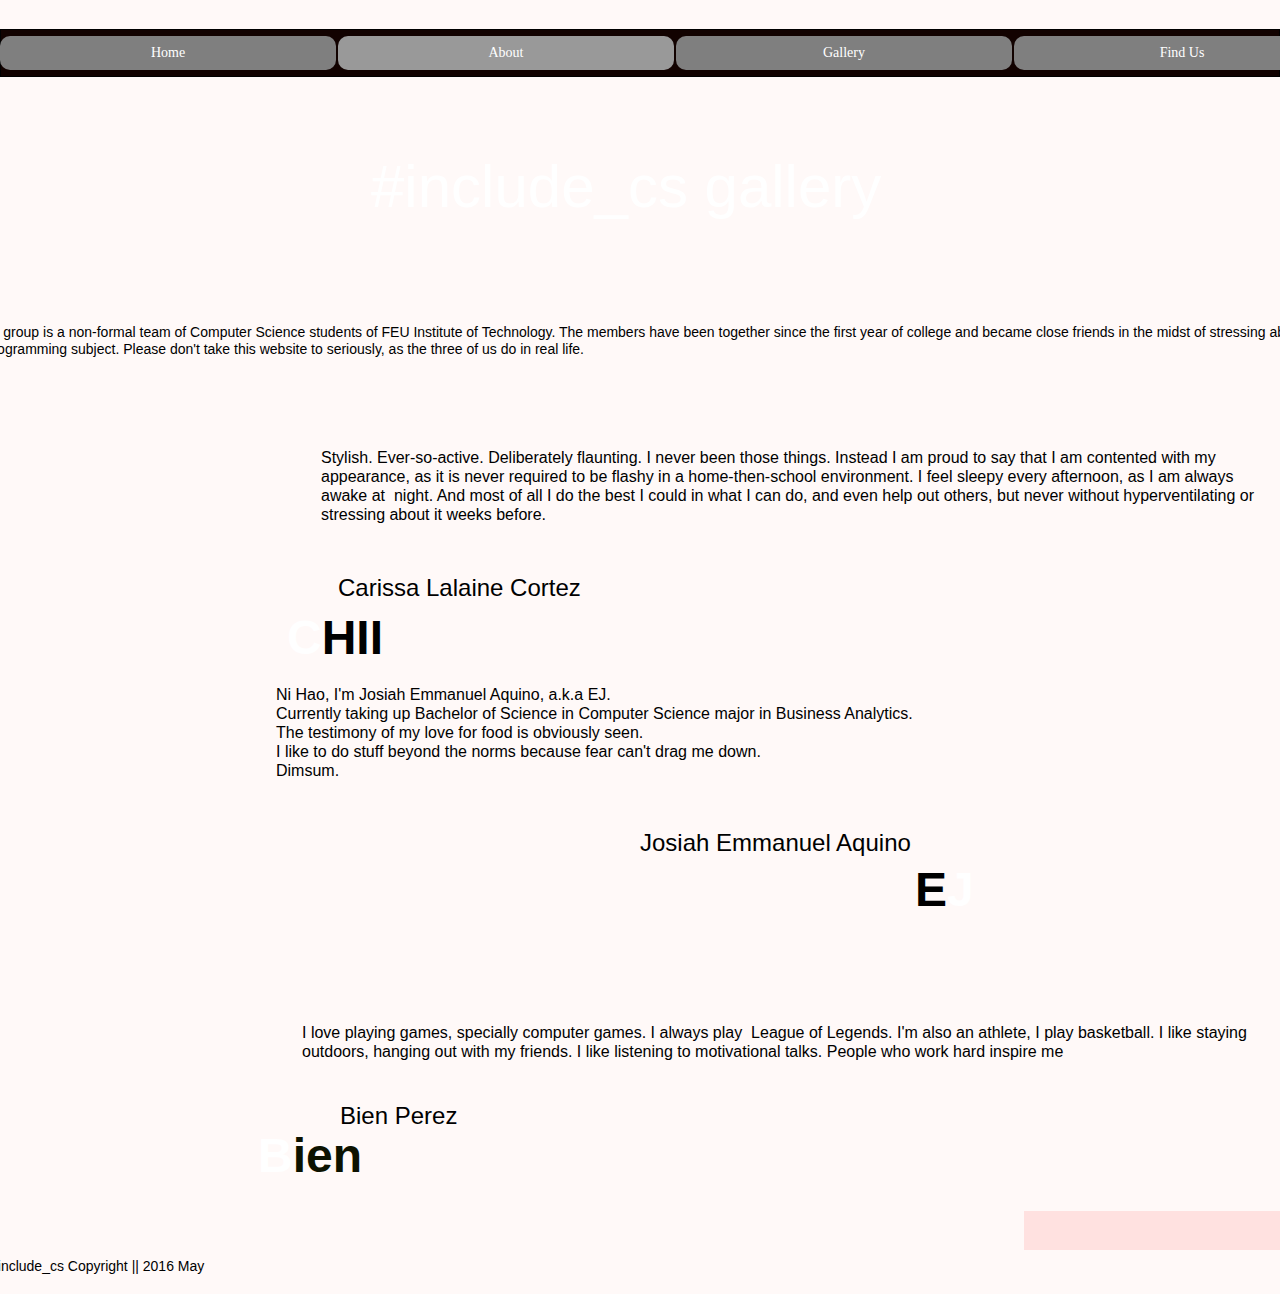
==== about.html @ 6dd9d618 "Add files via upload" ====
<!DOCTYPE html>
<html class="html" lang="en-US">
 <head>

  <script type="text/javascript">
   if(typeof Muse == "undefined") window.Muse = {}; window.Muse.assets = {"required":["jquery-1.8.3.min.js", "museutils.js", "jquery.watch.js", "jquery.musemenu.js", "webpro.js", "musewpslideshow.js", "jquery.museoverlay.js", "touchswipe.js", "about.css"], "outOfDate":[]};
</script>
  
  <meta http-equiv="Content-type" content="text/html;charset=UTF-8"/>
  <meta name="generator" content="2014.1.1.276"/>
  <title>About</title>
  <!-- CSS -->
  <link rel="stylesheet" type="text/css" href="css/site_global.css?426517801"/>
  <link rel="stylesheet" type="text/css" href="css/master_a-master.css?4019433259"/>
  <link rel="stylesheet" type="text/css" href="css/about.css?3801669878" id="pagesheet"/>
  <!-- Other scripts -->
  <script type="text/javascript">
   document.documentElement.className += ' js';
</script>
  <!-- JS includes -->
  <!--[if lt IE 9]>
  <script src="scripts/html5shiv.js?4241844378" type="text/javascript"></script>
  <![endif]-->
   </head>
 <body>

  <!--HTML Widget code-->
  
<div id="fb-root"></div>
<script>
(function(d, s, id) {
  var js, fjs = d.getElementsByTagName(s)[0];
  if (d.getElementById(id)) return;
  js = d.createElement(s); js.id = id;
  js.src = "//connect.facebook.net/en_US/all.js#xfbml=1";
  fjs.parentNode.insertBefore(js, fjs);
}(document, 'script', 'facebook-jssdk'));
</script>

  
  <div class="clearfix" id="page"><!-- column -->
   <div class="position_content" id="page_position_content">
    <div class="clearfix colelem" id="pu212"><!-- group -->
     <div class="browser_width grpelem" id="u212-bw">
      <div id="u212"><!-- simple frame --></div>
     </div>
     <div class="browser_width grpelem" id="menuu148-bw">
      <nav class="MenuBar clearfix" id="menuu148"><!-- horizontal box -->
       <div class="MenuItemContainer clearfix grpelem" id="u149"><!-- vertical box -->
        <a class="nonblock nontext MenuItem MenuItemWithSubMenu clearfix colelem" id="u150" href="index.html"><!-- horizontal box --><div class="MenuItemLabel NoWrap clearfix grpelem" id="u151-4"><!-- content --><p>Home</p></div></a>
       </div>
       <div class="MenuItemContainer clearfix grpelem" id="u156"><!-- vertical box -->
        <a class="nonblock nontext MenuItem MenuItemWithSubMenu MuseMenuActive clearfix colelem" id="u159" href="about.html"><!-- horizontal box --><div class="MenuItemLabel NoWrap clearfix grpelem" id="u161-4"><!-- content --><p>About</p></div></a>
       </div>
       <div class="MenuItemContainer clearfix grpelem" id="u163"><!-- vertical box -->
        <a class="nonblock nontext MenuItem MenuItemWithSubMenu clearfix colelem" id="u166" href="gallery.html"><!-- horizontal box --><div class="MenuItemLabel NoWrap clearfix grpelem" id="u168-4"><!-- content --><p>Gallery</p></div></a>
       </div>
       <div class="MenuItemContainer clearfix grpelem" id="u790"><!-- vertical box -->
        <a class="nonblock nontext MenuItem MenuItemWithSubMenu clearfix colelem" id="u791" href="find-us.html"><!-- horizontal box --><div class="MenuItemLabel NoWrap clearfix grpelem" id="u792-4"><!-- content --><p>Find Us</p></div></a>
       </div>
      </nav>
     </div>
    </div>
    <div class="SlideShowWidget clearfix colelem" id="slideshowu180"><!-- none box -->
     <div class="popup_anchor" id="u181popup">
      <div class="SlideShowContentPanel clearfix" id="u181"><!-- stack box -->
       <div class="SSSlide clip_frame grpelem" id="u182"><!-- image -->
        <img class="ImageInclude" id="u182_img" data-src="images/images.jpg" src="images/blank.gif" alt="" data-width="1350" data-height="868"/>
       </div>
       <div class="SSSlide invi clip_frame grpelem" id="u1472"><!-- image -->
        <img class="ImageInclude" id="u1472_img" data-src="images/download.jpg" src="images/blank.gif" alt="" data-width="1350" data-height="841"/>
       </div>
       <div class="SSSlide invi clip_frame grpelem" id="u1486"><!-- image -->
        <img class="ImageInclude" id="u1486_img" data-src="images/images%20(1).jpg" src="images/blank.gif" alt="" data-width="1350" data-height="841"/>
       </div>
      </div>
     </div>
    </div>
    <div class="clearfix colelem" id="u566-4"><!-- content -->
     <p>#include_cs gallery</p>
    </div>
    <div class="clearfix colelem" id="u214-4"><!-- content -->
     <p>This group is a non&#45;formal team of Computer Science students of FEU Institute of Technology. The members have been together since the first year of college and became close friends in the midst of stressing about a programming subject. Please don't take this website to seriously, as the three of us do in real life.</p>
    </div>
    <div class="SlideShowWidget clearfix colelem" id="slideshowu247"><!-- none box -->
     <div class="popup_anchor" id="u248popup">
      <div class="SlideShowContentPanel clearfix" id="u248"><!-- stack box -->
       <a class="nonblock nontext SSSlide clip_frame grpelem" id="u375" href="find-us.html"><!-- image --><img class="block ImageInclude" id="u375_img" data-src="images/13335310_274669266256199_1810611564_n-crop-u375.jpg" src="images/blank.gif" alt="" data-width="327" data-height="237"/></a>
      </div>
     </div>
    </div>
    <div class="clearfix colelem" id="puntitled"><!-- group -->
     <a class="anchor_item grpelem" id="untitled"></a>
     <div class="clearfix grpelem" id="u280-4"><!-- content -->
      <p>Stylish. Ever&#45;so&#45;active. Deliberately flaunting. I never been those things. Instead I am proud to say that I am contented with my appearance, as it is never required to be flashy in a home&#45;then&#45;school environment. I feel sleepy every afternoon, as I am always awake at&nbsp; night. And most of all I do the best I could in what I can do, and even help out others, but never without hyperventilating or stressing about it weeks before.</p>
     </div>
    </div>
    <div class="clearfix colelem" id="pu281-4"><!-- group -->
     <div class="clearfix grpelem" id="u281-4"><!-- content -->
      <p>Carissa Lalaine Cortez</p>
     </div>
     <div class="clearfix grpelem" id="u282-5"><!-- content -->
      <p><span id="u282">C</span>HII</p>
     </div>
    </div>
    <div class="SlideShowWidget clearfix colelem" id="slideshowu317"><!-- none box -->
     <div class="popup_anchor" id="u318popup">
      <div class="SlideShowContentPanel clearfix" id="u318"><!-- stack box -->
       <a class="nonblock nontext SSSlide clip_frame grpelem" id="u319" href="find-us.html"><!-- image --><img class="block ImageInclude" id="u319_img" data-src="images/11402729_365679026975382_721352777553008699_n-crop-u319.jpg" src="images/blank.gif" alt="" data-width="342" data-height="244"/></a>
      </div>
     </div>
    </div>
    <a class="anchor_item colelem" id="untitled3"></a>
    <div class="clearfix colelem" id="pu367-4"><!-- group -->
     <div class="clearfix grpelem" id="u367-4"><!-- content -->
      <p>Josiah Emmanuel Aquino</p>
     </div>
     <div class="clearfix grpelem" id="u369-5"><!-- content -->
      <p>E<span id="u369-2">J</span></p>
     </div>
    </div>
    <div class="SlideShowWidget clearfix colelem" id="slideshowu493"><!-- none box -->
     <div class="popup_anchor" id="u494popup">
      <div class="SlideShowContentPanel clearfix" id="u494"><!-- stack box -->
       <a class="nonblock nontext SSSlide clip_frame grpelem" id="u519" href="find-us.html"><!-- image --><img class="block ImageInclude" id="u519_img" data-src="images/12743640_10201428869758994_3553800604201552470_n-crop-u519.jpg" src="images/blank.gif" alt="" data-width="332" data-height="229"/></a>
      </div>
     </div>
    </div>
    <div class="clearfix colelem" id="pu509-4"><!-- group -->
     <div class="clearfix grpelem" id="u509-4"><!-- content -->
      <p>I love playing games, specially computer games. I always play&nbsp; League of Legends. I'm also an athlete, I play basketball. I like staying outdoors, hanging out with my friends. I like listening to motivational talks. People who work hard inspire me</p>
     </div>
     <div class="clearfix grpelem" id="u510-4"><!-- content -->
      <p>Bien Perez</p>
     </div>
     <div class="clearfix grpelem" id="u511-5"><!-- content -->
      <p><span id="u511">B</span><span id="u511-2">ien</span></p>
     </div>
     <a class="anchor_item grpelem" id="untitled2"></a>
    </div>
    <div class="verticalspacer"></div>
    <div class="clearfix colelem" id="u283-13"><!-- content -->
     <p>Ni Hao, I'm Josiah Emmanuel Aquino, a.k.a EJ.</p>
     <p>Currently taking up Bachelor of Science in Computer Science major in Business Analytics.</p>
     <p>The testimony of my love for food is obviously seen.</p>
     <p>I like to do stuff beyond the norms because fear can't drag me down.</p>
     <p>Dimsum.</p>
     <p>&nbsp;</p>
    </div>
    <div class="colelem" id="u1443"><!-- custom html -->
     
<div class="fb-like" data-href="http://index.html/about.html" data-send="false" data-width="291" data-show-faces="false" data-colorscheme="light" data-layout="standard" data-action="like"></div>

</div>
    <div class="clearfix colelem" id="u177-4"><!-- content -->
     <p>#include_cs Copyright || 2016 May</p>
    </div>
   </div>
  </div>
  <!-- JS includes -->
  <script type="text/javascript">
   if (document.location.protocol != 'https:') document.write('\x3Cscript src="http://musecdn.businesscatalyst.com/scripts/4.0/jquery-1.8.3.min.js" type="text/javascript">\x3C/script>');
</script>
  <script type="text/javascript">
   window.jQuery || document.write('\x3Cscript src="scripts/jquery-1.8.3.min.js" type="text/javascript">\x3C/script>');
</script>
  <script src="scripts/museutils.js?4136605575" type="text/javascript"></script>
  <script src="scripts/jquery.watch.js?172956391" type="text/javascript"></script>
  <script src="scripts/jquery.musemenu.js?4009181048" type="text/javascript"></script>
  <script src="scripts/webpro.js?420478120" type="text/javascript"></script>
  <script src="scripts/musewpslideshow.js?480958572" type="text/javascript"></script>
  <script src="scripts/jquery.museoverlay.js?184401257" type="text/javascript"></script>
  <script src="scripts/touchswipe.js?60020316" type="text/javascript"></script>
  <!-- Other scripts -->
  <script type="text/javascript">
   $(document).ready(function() { try {
(function(){var a={},b=function(a){if(a.match(/^rgb/))return a=a.replace(/\s+/g,"").match(/([\d\,]+)/gi)[0].split(","),(parseInt(a[0])<<16)+(parseInt(a[1])<<8)+parseInt(a[2]);if(a.match(/^\#/))return parseInt(a.substr(1),16);return 0};(function(){$('link[type="text/css"]').each(function(){var b=($(this).attr("href")||"").match(/\/?css\/([\w\-]+\.css)\?(\d+)/);b&&b[1]&&b[2]&&(a[b[1]]=b[2])})})();(function(){$("body").append('<div class="version" style="display:none; width:1px; height:1px;"></div>');
for(var c=$(".version"),d=0;d<Muse.assets.required.length;){var f=Muse.assets.required[d],g=f.match(/([\w\-\.]+)\.(\w+)$/),k=g&&g[1]?g[1]:null,g=g&&g[2]?g[2]:null;switch(g.toLowerCase()){case "css":k=k.replace(/\W/gi,"_").replace(/^([^a-z])/gi,"_$1");c.addClass(k);var g=b(c.css("color")),h=b(c.css("background-color"));g!=0||h!=0?(Muse.assets.required.splice(d,1),"undefined"!=typeof a[f]&&(g!=a[f]>>>24||h!=(a[f]&16777215))&&Muse.assets.outOfDate.push(f)):d++;c.removeClass(k);break;case "js":k.match(/^jquery-[\d\.]+/gi)&&
typeof $!="undefined"?Muse.assets.required.splice(d,1):d++;break;default:throw Error("Unsupported file type: "+g);}}c.remove();if(Muse.assets.outOfDate.length||Muse.assets.required.length)c="Some files on the server may be missing or incorrect. Clear browser cache and try again. If the problem persists please contact website author.",(d=location&&location.search&&location.search.match&&location.search.match(/muse_debug/gi))&&Muse.assets.outOfDate.length&&(c+="\nOut of date: "+Muse.assets.outOfDate.join(",")),d&&Muse.assets.required.length&&(c+="\nMissing: "+Muse.assets.required.join(",")),alert(c)})()})();/* body */
Muse.Utils.transformMarkupToFixBrowserProblemsPreInit();/* body */
Muse.Utils.prepHyperlinks(true);/* body */
Muse.Utils.resizeHeight()/* resize height */
Muse.Utils.initWidget('.MenuBar', function(elem) { return $(elem).museMenu(); });/* unifiedNavBar */
Muse.Utils.initWidget('#slideshowu180', function(elem) { $(elem).data('widget', new WebPro.Widget.ContentSlideShow(elem, {heroFitting:'fillFrameProportionally',autoPlay:true,displayInterval:3500,slideLinkStopsSlideShow:false,transitionStyle:'fading',lightboxEnabled_runtime:false,shuffle:false,transitionDuration:500,enableSwipe:true,elastic:'fullWidth',resumeAutoplay:true,resumeAutoplayInterval:3000,playOnce:false})); });/* #slideshowu180 */
Muse.Utils.initWidget('#slideshowu247', function(elem) { $(elem).data('widget', new WebPro.Widget.ContentSlideShow(elem, {autoPlay:false,displayInterval:3500,slideLinkStopsSlideShow:false,transitionStyle:'fading',lightboxEnabled_runtime:false,shuffle:false,transitionDuration:500,enableSwipe:true,elastic:'off',resumeAutoplay:true,resumeAutoplayInterval:3000,playOnce:false})); });/* #slideshowu247 */
Muse.Utils.initWidget('#slideshowu317', function(elem) { $(elem).data('widget', new WebPro.Widget.ContentSlideShow(elem, {autoPlay:true,displayInterval:3500,slideLinkStopsSlideShow:false,transitionStyle:'fading',lightboxEnabled_runtime:false,shuffle:false,transitionDuration:500,enableSwipe:true,elastic:'off',resumeAutoplay:true,resumeAutoplayInterval:3000,playOnce:false})); });/* #slideshowu317 */
Muse.Utils.initWidget('#slideshowu493', function(elem) { $(elem).data('widget', new WebPro.Widget.ContentSlideShow(elem, {autoPlay:false,displayInterval:3500,slideLinkStopsSlideShow:false,transitionStyle:'fading',lightboxEnabled_runtime:false,shuffle:false,transitionDuration:500,enableSwipe:true,elastic:'off',resumeAutoplay:true,resumeAutoplayInterval:3000,playOnce:false})); });/* #slideshowu493 */
Muse.Utils.fullPage('#page');/* 100% height page */
Muse.Utils.showWidgetsWhenReady();/* body */
Muse.Utils.transformMarkupToFixBrowserProblems();/* body */
} catch(e) { if (e && 'function' == typeof e.notify) e.notify(); else Muse.Assert.fail('Error calling selector function:' + e); }});
</script>
   </body>
</html>
---- css/site_global.css ----
html
{
	min-height: 100%;
	min-width: 100%;
	-ms-text-size-adjust: none;
}

body,div,dl,dt,dd,ul,ol,li,nav,h1,h2,h3,h4,h5,h6,pre,code,form,fieldset,legend,input,button,textarea,p,blockquote,th,td,a
{
	margin: 0;
	padding: 0;
	border-width: 0;
	-webkit-transform-origin: left top;
	-ms-transform-origin: left top;
	-o-transform-origin: left top;
	transform-origin: left top;
}

table
{
	border-collapse: collapse;
	border-spacing: 0;
}

fieldset,img
{
	border: 0;
	-webkit-transform-origin: left top;
	-ms-transform-origin: left top;
	-o-transform-origin: left top;
	transform-origin: left top;
}

address,caption,cite,code,dfn,em,strong,th,var,optgroup
{
	font-style: inherit;
	font-weight: inherit;
}

del,ins
{
	text-decoration: none;
}

li
{
	list-style: none;
}

caption,th
{
	text-align: left;
}

h1,h2,h3,h4,h5,h6
{
	font-size: 100%;
	font-weight: inherit;
}

input,button,textarea,select,optgroup,option
{
	font-family: inherit;
	font-size: inherit;
	font-style: inherit;
	font-weight: inherit;
}

body
{
	font-family: Arial, Helvetica Neue, Helvetica, sans-serif;
	text-align: left;
	font-size: 14px;
	line-height: 17px;
	word-wrap: break-word;
	text-rendering: optimizeLegibility;/* kerning, primarily */
}

@media screen and (-webkit-min-device-pixel-ratio:0)
{
	body { text-rendering:auto; }
}

a:link
{
	color: #0000FF;
	text-decoration: underline;
}

a:visited
{
	color: #800080;
	text-decoration: underline;
}

a:hover
{
	color: #0000FF;
	text-decoration: underline;
}

a:active
{
	color: #EE0000;
	text-decoration: underline;
}

a.nontext /* used to override default properties of 'a' tag */
{
	color: black;
	text-decoration: none;
	font-style: normal;
	font-weight: normal;
}

.normal_text
{
	color: #000000;
	direction: ltr;
	font-family: Arial, Helvetica Neue, Helvetica, sans-serif;
	font-size: 14px;
	font-style: normal;
	font-weight: normal;
	letter-spacing: 0px;
	line-height: 17px;
	text-align: left;
	text-decoration: none;
	text-indent: 0px;
	vertical-align: 0px;
	padding: 0px;
}

.list0 li:before
{
	position: absolute;
	right: 100%;
	letter-spacing: 0px;
	text-decoration: none;
	font-weight: normal;
	font-style: normal;
}

.rtl-list li:before
{
	right: auto;
	left: 100%;
}

.nls-None > li:before,.nls-None .list3 > li:before,.nls-None .list6 > li:before
{
	margin-right: 6px;
	content: '•';
}

.nls-None .list1 > li:before,.nls-None .list4 > li:before,.nls-None .list7 > li:before
{
	margin-right: 6px;
	content: '○';
}

.nls-None,.nls-None .list1,.nls-None .list2,.nls-None .list3,.nls-None .list4,.nls-None .list5,.nls-None .list6,.nls-None .list7,.nls-None .list8
{
	padding-left: 34px;
}

.nls-None.rtl-list,.nls-None .list1.rtl-list,.nls-None .list2.rtl-list,.nls-None .list3.rtl-list,.nls-None .list4.rtl-list,.nls-None .list5.rtl-list,.nls-None .list6.rtl-list,.nls-None .list7.rtl-list,.nls-None .list8.rtl-list
{
	padding-left: 0px;
	padding-right: 34px;
}

.nls-None .list2 > li:before,.nls-None .list5 > li:before,.nls-None .list8 > li:before
{
	margin-right: 6px;
	content: '-';
}

.nls-None.rtl-list > li:before,.nls-None .list1.rtl-list > li:before,.nls-None .list2.rtl-list > li:before,.nls-None .list3.rtl-list > li:before,.nls-None .list4.rtl-list > li:before,.nls-None .list5.rtl-list > li:before,.nls-None .list6.rtl-list > li:before,.nls-None .list7.rtl-list > li:before,.nls-None .list8.rtl-list > li:before
{
	margin-right: 0px;
	margin-left: 6px;
}

.TabbedPanelsTab
{
	white-space: nowrap;
}

.MenuBar  .MenuBarView,.MenuBar  .SubMenuView /* Resets for ul and li in menus */
{
	display: block;
	list-style: none;
}

.MenuBar .SubMenu
{
	display: none;
	position: absolute;
}

.NoWrap
{
	white-space: nowrap;
	word-wrap: normal;
}

.rootelem /* the root of the artwork tree */
{
	margin-left: auto;
	margin-right: auto;
}

.colelem /* a child element of a column */
{
	display: inline;
	float: left;
	clear: both;
}

.colelem100 /* a child element of a column that is 100% width */
{
	clear: both;
}

.grpelem /* a child element of a group */
{
	display: inline;
	float: left;
}

.clearfix:after /* force a container to fit around floated items */
{
	content: "\0020";
	visibility: hidden;
	display: block;
	height: 0;
	clear: both;
}

*:first-child+html .clearfix /* IE7 */
{
	zoom: 1;
}

.clip_frame /* used to clip the contents as in the case of an image frame */
{
	overflow: hidden;
}

.inclusion_context /* context for positioning a group of elements that share the same height */
{
	display: table;
	table-layout: fixed;
	width: 0.01px;
}

.inclelem /* element of an inclusion context */
{
	display: table-cell;
	vertical-align: top;
}

.f3s_mid /* 3-slice frame, middle slice */
{
	background-repeat: repeat;
}

.f3s_top,.f3s_bot /* 3-slice frame, top slice */
{
	background-repeat: no-repeat;
}

.f9s_top_left,.f9s_bot_left /* 9-slice frame, left corner slice */
{
	background-repeat: no-repeat;
	background-position: left;
}

.f9s_top_right,.f9s_bot_right /* 9-slice frame, right corner slice */
{
	background-repeat: no-repeat;
	background-position: right;
}

.f9s_top_mid,.f9s_bot_mid /* 9-slice frame, top/bottom horizontal slice */
{
	background-repeat: repeat-x;
	background-position: 0px 0px;
}

.f9s_mid_left /* 9-slice frame, left vertical slice */
{
	background-repeat: repeat-y;
	background-position: left;
}

.f9s_mid_right /* 9-slice frame, right vertical slice */
{
	background-repeat: repeat-y;
	background-position: right;
}

.f9s_center /* 9-slice frame, center slice */
{
	background-repeat: repeat;
	background-position: 0px 0px;
}

.popup_anchor /* anchors an abspos popup */
{
	position: relative;
	width: 0px;
	height: 0px;
}

.popup_element
{
	z-index: 100000;
}

.svg
{
	display: block;
	vertical-align: top;
	overflow: hidden;
}

span.wrap /* used to force wrap after floated array when nested inside a paragraph */
{
	content: '';
	clear: left;
	display: block;
}

span.actAsInlineDiv /* used to simulate a DIV with inline display when already nested inside a paragraph */
{
	display: inline-block;
}

.position_content,.excludeFromNormalFlow /* used when child content is larger than parent */
{
	float: left;
}

.preload_images /* used to preload images used in non-default states */
{
	position: absolute;
	overflow: hidden;
	left: -9999px;
	top: -9999px;
	height: 1px;
	width: 1px;
}

preload /* used to specifiy the dimension of preload item */
{
	height: 1px;
	width: 1px;
}

.animateStates
{
	-webkit-transition: 0.3s ease-in-out;
	-moz-transition: 0.3s ease-in-out;
	-o-transition: 0.3s ease-in-out;
	transition: 0.3s ease-in-out;
}

input:focus,textarea:focus /* remove default focussed input styling */
{
	outline: none;
}

textarea
{
	resize: none;
	overflow: auto;
}

.fld-prompt /* form placeholders cursor behavior */
{
	pointer-events: none;
}

.wrapped-input /* form inputs & placeholders let div styling show thru */
{
	position: absolute;
	top: 0;
	left: 0;
	background: transparent;
	border: none;
}

.submit-btn /* form submit buttons on top of sibling elements */
{
	z-index: 50000;
	cursor: pointer;
}

.anchor_item /* used to specify anchor properties */
{
	width: 22px;
	height: 18px;
}

.MenuBar .SubMenuVisible,.MenuBarVertical .SubMenuVisible,.MenuBar .SubMenu .SubMenuVisible,.popup_element.Active,span.actAsPara,.actAsDiv,a.nonblock.nontext,img.block
{
	display: block;
}

.ose_ei
{
	visibility: hidden;
	z-index: 0;
}

.widget_invisible,.js .invi,.js .mse_pre_init,.js .an_invi /* used to hide the widget before loaded */
{
	visibility: hidden;
}

.no_vert_scroll
{
	overflow-y: hidden;
}

.always_vert_scroll
{
	overflow-y: scroll;
}

.always_horz_scroll
{
	overflow-x: scroll;
}

.popup_element.Inactive,.js .disn,.hidden
{
	display: none;
}

.fullscreen
{
	overflow: hidden;
	left: 0px;
	top: 0px;
	position: fixed;
	height: 100%;
	width: 100%;
	-moz-box-sizing: border-box;
	-webkit-box-sizing: border-box;
	-ms-box-sizing: border-box;
	box-sizing: border-box;
}

.fullwidth
{
	position: absolute;
}

.borderbox
{
	-moz-box-sizing: border-box;
	-webkit-box-sizing: border-box;
	-ms-box-sizing: border-box;
	box-sizing: border-box;
}

.scroll_wrapper
{
	position: absolute;
	overflow: auto;
	left: 0px;
	right: 0px;
	top: 0px;
	bottom: 0px;
	padding-top: 0px;
	padding-bottom: 0px;
	margin-top: 0px;
	margin-bottom: 0px;
}

.browser_width > *
{
	position: absolute;
	left: 0px;
	right: 0px;
}

.list0 li,.MenuBar .MenuItemContainer,.SlideShowContentPanel .fullscreen img
{
	position: relative;
}

.accordion_wrapper
{
	display: inline;
	float: left;
	width: 0px;
}

.fld-checkbox input[type=checkbox] /* Hide native checkbox */
{
	position: absolute;
	overflow: hidden;
	clip: rect(0px, 0px, 0px, 0px);
	height: 1px;
	width: 1px;
	margin: -1px;
	padding: 0;
	border: 0;
}

.fld-checkbox input[type=checkbox] + label
{
	display: inline-block;
	background-repeat: no-repeat;
	cursor: pointer;
	float: left;
	width: 100%;
	height: 100%;
}

.pointer_cursor,.fld-recaptcha-mode,.fld-recaptcha-refresh,.fld-recaptcha-help
{
	cursor: pointer;
}
---- css/master_a-master.css ----
#u212
{
	border-width: 1px;
	border-style: solid;
	border-color: #000000;
	background-color: #120200;
}

#menuu148
{
	border-style: none;
	border-color: transparent;
	background-color: transparent;
	-moz-border-radius: 30px;
	-webkit-border-radius: 30px;
	-khtml-border-radius: 30px;
	border-radius: 30px;
}

#u150
{
	border-style: none;
	border-color: transparent;
	background-color: #7F7F7F;
	-moz-border-radius: 10px;
	-webkit-border-radius: 10px;
	-khtml-border-radius: 10px;
	border-radius: 10px;
	position: relative;
}

#u150:hover
{
	background-color: #999999;
}

#u150:active
{
	background-color: #6B6B6B;
}

#u151-4
{
	border-style: none;
	border-color: transparent;
	background-color: transparent;
	color: #FFFFFF;
	text-align: center;
	font-family: Georgia, Palatino, Palatino Linotype, Times, Times New Roman, serif;
	position: relative;
}

#u159
{
	border-style: none;
	border-color: transparent;
	background-color: #7F7F7F;
	-moz-border-radius: 10px;
	-webkit-border-radius: 10px;
	-khtml-border-radius: 10px;
	border-radius: 10px;
	position: relative;
}

#u150.MuseMenuActive,#u159:hover
{
	background-color: #999999;
}

#u159:active
{
	background-color: #6B6B6B;
}

#u161-4
{
	border-style: none;
	border-color: transparent;
	background-color: transparent;
	color: #FFFFFF;
	text-align: center;
	font-family: Georgia, Palatino, Palatino Linotype, Times, Times New Roman, serif;
	position: relative;
}

#u166
{
	border-style: none;
	border-color: transparent;
	background-color: #7F7F7F;
	-moz-border-radius: 10px;
	-webkit-border-radius: 10px;
	-khtml-border-radius: 10px;
	border-radius: 10px;
	position: relative;
}

#u159.MuseMenuActive,#u166:hover
{
	background-color: #999999;
}

#u166:active
{
	background-color: #6B6B6B;
}

#u168-4
{
	border-style: none;
	border-color: transparent;
	background-color: transparent;
	color: #FFFFFF;
	text-align: center;
	font-family: Georgia, Palatino, Palatino Linotype, Times, Times New Roman, serif;
	position: relative;
}

#u791
{
	border-style: none;
	border-color: transparent;
	background-color: #7F7F7F;
	-moz-border-radius: 10px;
	-webkit-border-radius: 10px;
	-khtml-border-radius: 10px;
	border-radius: 10px;
	position: relative;
}

#u166.MuseMenuActive,#u791:hover
{
	background-color: #999999;
}

#u791:active
{
	background-color: #6B6B6B;
}

#u791.MuseMenuActive
{
	background-color: #999999;
}

#u792-4
{
	border-style: none;
	border-color: transparent;
	background-color: transparent;
	color: #FFFFFF;
	text-align: center;
	font-family: Georgia, Palatino, Palatino Linotype, Times, Times New Roman, serif;
	position: relative;
}

.MenuItem /* unifiedNavBar */
{
	cursor: pointer;
}

#u1443
{
	border-style: none;
	border-color: transparent;
	background-color: #FFE1E0;
	position: relative;
}

#u149,#u156,#u163,#u790,#u177-4
{
	background-color: transparent;
	position: relative;
}
---- css/about.css ----
.version.about /* version checker */
{
	color: #0000E2;
	background-color: #98E0F6;
}

.html
{
	background-color: #FFF9F8;
}

#page
{
	z-index: 1;
	width: 1150px;
	min-height: 550px;
	background-image: none;
	border-style: none;
	border-color: #000000;
	background-color: transparent;
	margin-left: auto;
	margin-right: auto;
}

#page_position_content
{
	margin-top: -7px;
	margin-bottom: -17px;
}

#pu212
{
	width: 0.01px;
	margin-left: -100px;
}

#u212
{
	z-index: 2;
	height: 46px;
}

#u212-bw
{
	z-index: 2;
	margin-bottom: -1px;
	height: 48px;
}

#menuu148
{
	z-index: 3;
}

#u149
{
	width: 336px;
	min-height: 34px;
	margin-right: -10000px;
}

#u150
{
	width: 336px;
	padding-bottom: 17px;
}

#u150:hover
{
	margin: 0px;
}

#u150:active
{
	margin: 0px;
}

#u151-4
{
	width: 336px;
	min-height: 17px;
	margin-right: -10000px;
	top: 8px;
}

#u150:hover #u151-4
{
	padding-top: 0px;
	padding-bottom: 0px;
	min-height: 17px;
	margin: 0px -10000px 0px 0px;
}

#u150:active #u151-4
{
	padding-top: 0px;
	padding-bottom: 0px;
	min-height: 17px;
	margin: 0px -10000px 0px 0px;
}

#u156
{
	width: 336px;
	min-height: 34px;
	margin-right: -10000px;
	left: 338px;
}

#u159
{
	width: 336px;
	padding-bottom: 17px;
}

#u150.MuseMenuActive,#u159:hover
{
	margin: 0px;
}

#u159:active
{
	margin: 0px;
}

#u161-4
{
	width: 336px;
	min-height: 17px;
	margin-right: -10000px;
	top: 8px;
}

#u150.MuseMenuActive #u151-4,#u159:hover #u161-4
{
	padding-top: 0px;
	padding-bottom: 0px;
	min-height: 17px;
	margin: 0px -10000px 0px 0px;
}

#u159:active #u161-4
{
	padding-top: 0px;
	padding-bottom: 0px;
	min-height: 17px;
	margin: 0px -10000px 0px 0px;
}

#u163
{
	width: 336px;
	min-height: 34px;
	margin-right: -10000px;
	left: 676px;
}

#u166
{
	width: 336px;
	padding-bottom: 17px;
}

#u159.MuseMenuActive,#u166:hover
{
	margin: 0px;
}

#u166:active
{
	margin: 0px;
}

#u168-4
{
	width: 336px;
	min-height: 17px;
	margin-right: -10000px;
	top: 8px;
}

#u159.MuseMenuActive #u161-4,#u166:hover #u168-4
{
	padding-top: 0px;
	padding-bottom: 0px;
	min-height: 17px;
	margin: 0px -10000px 0px 0px;
}

#u166:active #u168-4
{
	padding-top: 0px;
	padding-bottom: 0px;
	min-height: 17px;
	margin: 0px -10000px 0px 0px;
}

#u790
{
	width: 336px;
	min-height: 34px;
	margin-right: -10000px;
	left: 1014px;
}

#u791
{
	width: 336px;
	padding-bottom: 17px;
}

#u166.MuseMenuActive,#u791:hover
{
	margin: 0px;
}

#u791:active
{
	margin: 0px;
}

#u791.MuseMenuActive
{
	margin: 0px;
}

#u792-4
{
	width: 336px;
	min-height: 17px;
	margin-right: -10000px;
	top: 8px;
}

#u166.MuseMenuActive #u168-4,#u791:hover #u792-4
{
	padding-top: 0px;
	padding-bottom: 0px;
	min-height: 17px;
	margin: 0px -10000px 0px 0px;
}

#u791:active #u792-4
{
	padding-top: 0px;
	padding-bottom: 0px;
	min-height: 17px;
	margin: 0px -10000px 0px 0px;
}

#u791.MuseMenuActive #u792-4
{
	padding-top: 0px;
	padding-bottom: 0px;
	min-height: 17px;
	margin: 0px -10000px 0px 0px;
}

#menuu148-bw
{
	z-index: 3;
	margin-top: 7px;
	height: 34px;
}

#slideshowu180
{
	z-index: 33;
	width: 0.01px;
	height: 241px;
	left: -100px;
	position: relative;
}

#u181
{
	position: absolute;
	width: 1350px;
	height: 241px;
	background-color: transparent;
}

#u181popup
{
	z-index: 34;
}

#u182
{
	z-index: 35;
	width: 1350px;
	height: 241px;
	border-style: none;
	border-color: transparent;
	background-color: transparent;
	margin-right: -10000px;
	position: relative;
}

#u1472
{
	z-index: 37;
	width: 1350px;
	height: 241px;
	border-style: none;
	border-color: transparent;
	background-color: transparent;
	margin-right: -10000px;
	position: relative;
}

#u1486
{
	z-index: 39;
	width: 1350px;
	height: 241px;
	border-style: none;
	border-color: transparent;
	background-color: transparent;
	margin-right: -10000px;
	position: relative;
}

.SSFirstButton,.SSPreviousButton,.SSNextButton,.SSLastButton,.SSSlideLink,.SSCloseButton /* slideshowFreeStyle */
{
	cursor: pointer;
}

.SSSlideLoading /* slideshowFreeStyle */
{
	background: url("../images/loading.gif") no-repeat center center;
}

#u566-4
{
	z-index: 105;
	width: 669px;
	min-height: 154px;
	background-color: transparent;
	font-size: 60px;
	line-height: 72px;
	color: #FFFFFF;
	margin-left: 306px;
	top: -166px;
	margin-bottom: -154px;
	position: relative;
}

#u214-4
{
	z-index: 41;
	width: 1334px;
	min-height: 81px;
	background-color: transparent;
	font-size: 14px;
	left: -92px;
	margin-top: 7px;
	position: relative;
}

#slideshowu247
{
	z-index: 45;
	width: 0.01px;
	height: 237px;
	left: -78px;
	margin-top: 8px;
	position: relative;
}

#u248popup
{
	z-index: 46;
}

#u375
{
	z-index: 47;
	width: 334px;
	height: 237px;
	border-style: none;
	border-color: transparent;
	background-color: transparent;
	margin-right: -10000px;
	position: relative;
}

#u375_img
{
	padding-left: 7px;
}

#puntitled
{
	width: 0.01px;
	margin-left: 89px;
	margin-top: -202px;
}

#untitled
{
	position: relative;
	width: 22px;
	margin-right: -10000px;
	margin-top: 55px;
}

#u280-4
{
	z-index: 49;
	width: 950px;
	min-height: 119px;
	background-color: transparent;
	font-size: 16px;
	line-height: 19px;
	position: relative;
	margin-right: -10000px;
	left: 167px;
}

#pu281-4
{
	width: 0.01px;
	margin-left: 222px;
	margin-top: -77px;
}

#u281-4
{
	z-index: 53;
	width: 347px;
	min-height: 52px;
	background-color: transparent;
	font-size: 24px;
	line-height: 29px;
	position: relative;
	margin-right: -10000px;
	left: 51px;
}

#u282-5
{
	z-index: 57;
	width: 181px;
	min-height: 68px;
	background-color: transparent;
	line-height: 58px;
	font-size: 48px;
	font-weight: bold;
	position: relative;
	margin-right: -10000px;
	margin-top: 36px;
}

#slideshowu317
{
	z-index: 75;
	width: 0.01px;
	height: 244px;
	margin-left: 881px;
	position: relative;
}

#u318
{
	position: absolute;
	width: 342px;
	height: 244px;
	background-color: transparent;
}

#u318popup
{
	z-index: 76;
}

#u319
{
	z-index: 77;
	width: 342px;
	height: 244px;
	border-style: none;
	border-color: transparent;
	background-color: transparent;
	margin-right: -10000px;
	position: relative;
}

#u319:hover
{
	opacity: 0.55;
	-ms-filter: "progid:DXImageTransform.Microsoft.Alpha(Opacity=55.00000000000001)";
	filter: alpha(opacity=55.00000000000001);
	-moz-border-radius: 20px;
	-webkit-border-radius: 20px;
	-khtml-border-radius: 20px;
	border-radius: 20px;
	margin: 0px -10000px 0px 0px;
}

#untitled3
{
	margin-left: 1033px;
	top: -140px;
	margin-bottom: -18px;
	position: relative;
}

#pu367-4
{
	width: 0.01px;
	margin-left: 575px;
	margin-top: -93px;
}

#u367-4
{
	z-index: 79;
	width: 302px;
	min-height: 52px;
	background-color: transparent;
	font-size: 24px;
	line-height: 29px;
	position: relative;
	margin-right: -10000px;
}

#u369-5
{
	z-index: 83;
	width: 71px;
	min-height: 60px;
	background-color: transparent;
	line-height: 58px;
	font-size: 48px;
	font-weight: bold;
	position: relative;
	margin-right: -10000px;
	margin-top: 33px;
	left: 275px;
}

#slideshowu493
{
	z-index: 88;
	width: 0.01px;
	height: 237px;
	left: -76px;
	margin-top: 20px;
	position: relative;
}

#u248,#u494
{
	position: absolute;
	width: 334px;
	height: 237px;
	background-color: transparent;
}

#u494popup
{
	z-index: 89;
}

#u519
{
	z-index: 90;
	width: 334px;
	height: 237px;
	border-style: none;
	border-color: transparent;
	background-color: transparent;
	margin-right: -10000px;
	position: relative;
}

#u375:hover,#u519:hover
{
	opacity: 0.61;
	-ms-filter: "progid:DXImageTransform.Microsoft.Alpha(Opacity=61)";
	filter: alpha(opacity=61);
	margin: 0px -10000px 0px 0px;
}

#u519_img
{
	padding-top: 8px;
	padding-right: 2px;
}

#pu509-4
{
	width: 0.01px;
	margin-left: 106px;
	margin-top: -155px;
}

#u509-4
{
	z-index: 92;
	width: 950px;
	min-height: 119px;
	background-color: transparent;
	font-size: 16px;
	line-height: 19px;
	position: relative;
	margin-right: -10000px;
	left: 131px;
}

#u510-4
{
	z-index: 96;
	width: 347px;
	min-height: 52px;
	background-color: transparent;
	font-size: 24px;
	line-height: 29px;
	position: relative;
	margin-right: -10000px;
	margin-top: 78px;
	left: 169px;
}

#u511-5
{
	z-index: 100;
	width: 181px;
	min-height: 68px;
	background-color: transparent;
	line-height: 58px;
	font-size: 48px;
	font-weight: bold;
	position: relative;
	margin-right: -10000px;
	margin-top: 104px;
	left: 87px;
}

#u282,#u369-2,#u511
{
	color: #FFFFFF;
}

#u511-2
{
	color: #0D1200;
}

#untitled2
{
	position: relative;
	width: 22px;
	margin-right: -10000px;
	margin-top: 18px;
}

#u283-13
{
	z-index: 62;
	width: 927px;
	min-height: 137px;
	background-color: transparent;
	font-size: 16px;
	line-height: 19px;
	margin-left: 211px;
	top: -511px;
	margin-bottom: -137px;
	position: relative;
}

#u1443
{
	z-index: 32;
	width: 291px;
	min-height: 39px;
	margin-left: 959px;
	margin-top: 15px;
}

#u177-4
{
	z-index: 28;
	width: 227px;
	min-height: 13px;
	left: -75px;
	margin-top: 8px;
}

body
{
	position: relative;
	min-width: 1150px;
	padding-top: 36px;
	padding-bottom: 36px;
}

#page .verticalspacer
{
	clear: both;
}
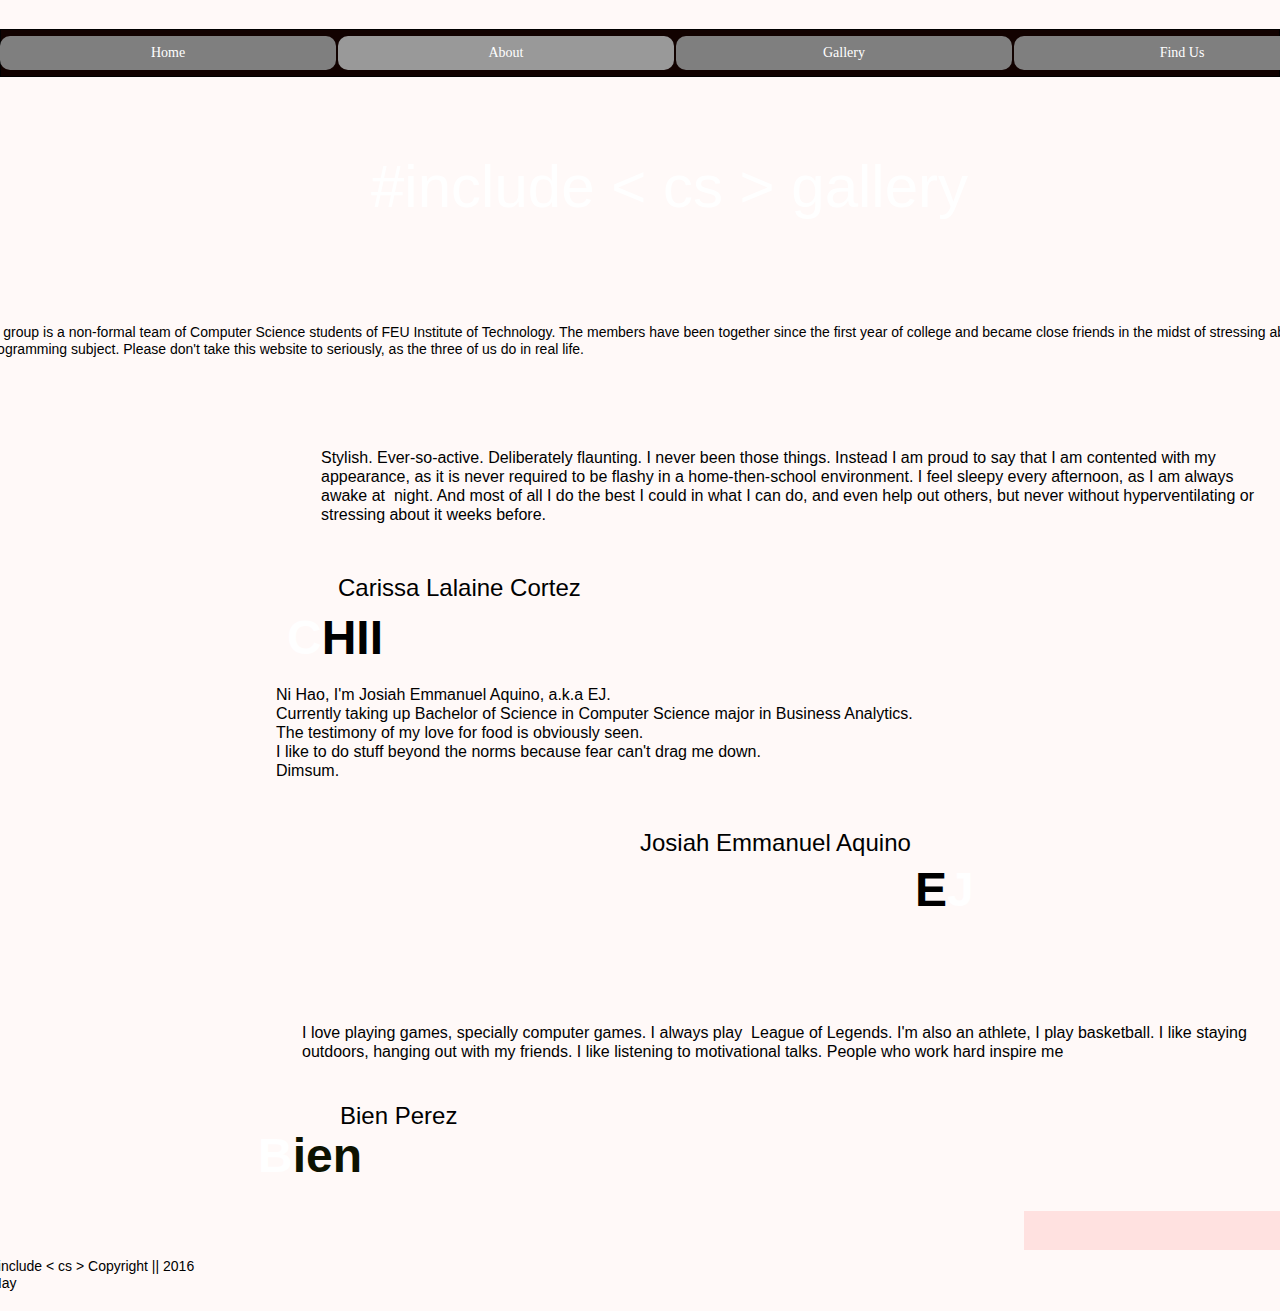
==== commit 2ee9a0b7: "Add files via upload" ====
--- a/about.html
+++ b/about.html
@@ -77,7 +77,7 @@
      </div>
     </div>
     <div class="clearfix colelem" id="u566-4"><!-- content -->
-     <p>#include_cs gallery</p>
+     <p>#include < cs > gallery</p>
     </div>
     <div class="clearfix colelem" id="u214-4"><!-- content -->
      <p>This group is a non&#45;formal team of Computer Science students of FEU Institute of Technology. The members have been together since the first year of college and became close friends in the midst of stressing about a programming subject. Please don't take this website to seriously, as the three of us do in real life.</p>
@@ -153,7 +153,7 @@
 
 </div>
     <div class="clearfix colelem" id="u177-4"><!-- content -->
-     <p>#include_cs Copyright || 2016 May</p>
+     <p>#include < cs > Copyright || 2016 May</p>
     </div>
    </div>
   </div>
